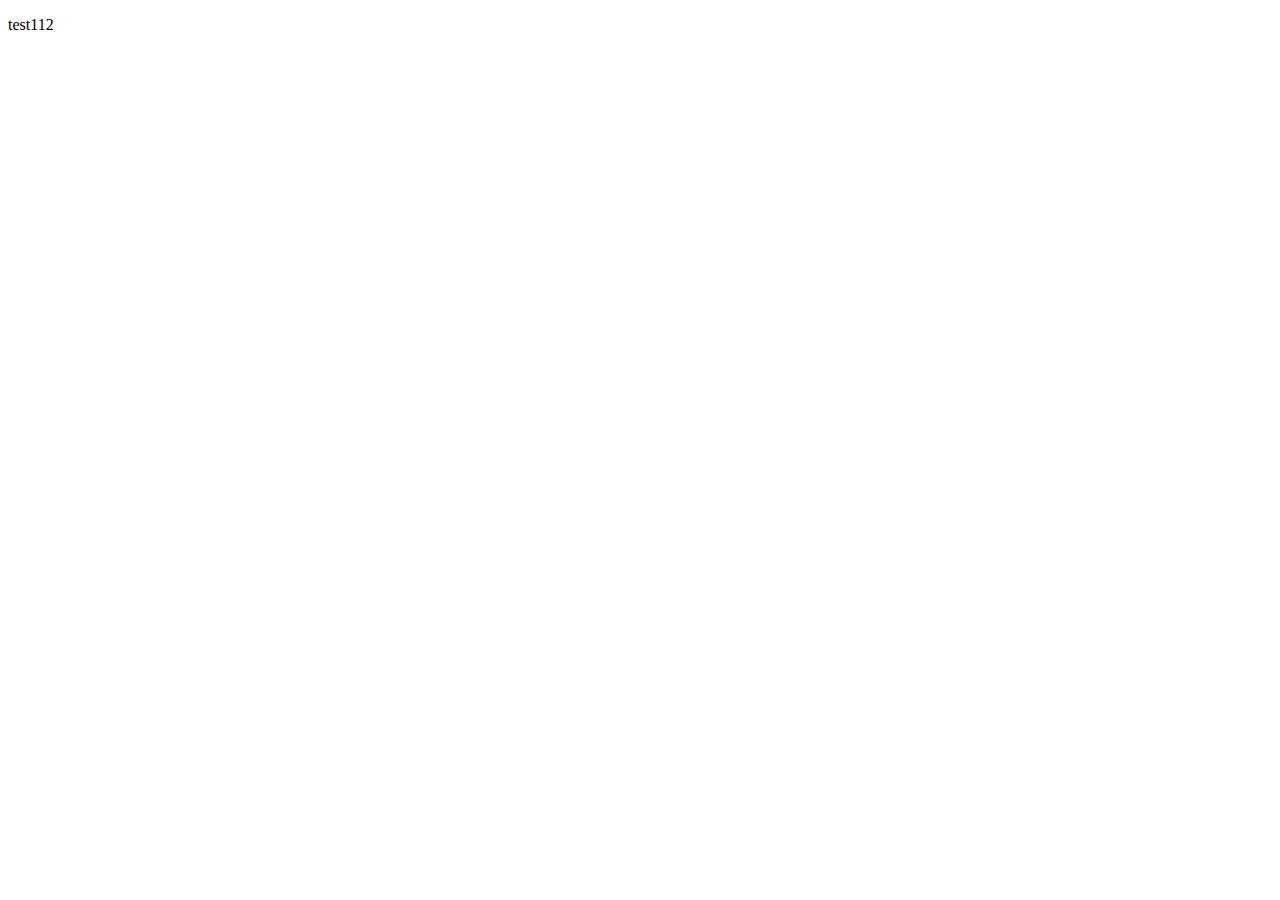
==== t1/d3/index.html @ 40c791f8 "test ssh" ====
<!DOCTYPE html>
<html lang="en">

<head>
    <meta charset="UTF-8">
    <meta name="viewport" content="width=device-width, initial-scale=1.0">
    <meta http-equiv="X-UA-Compatible" content="ie=edge">
    <link rel="stylesheet" type="text/css" href="main.css">

    <title>Document</title>
</head>

<body>
 <p>test112</p>
</body>

</html>
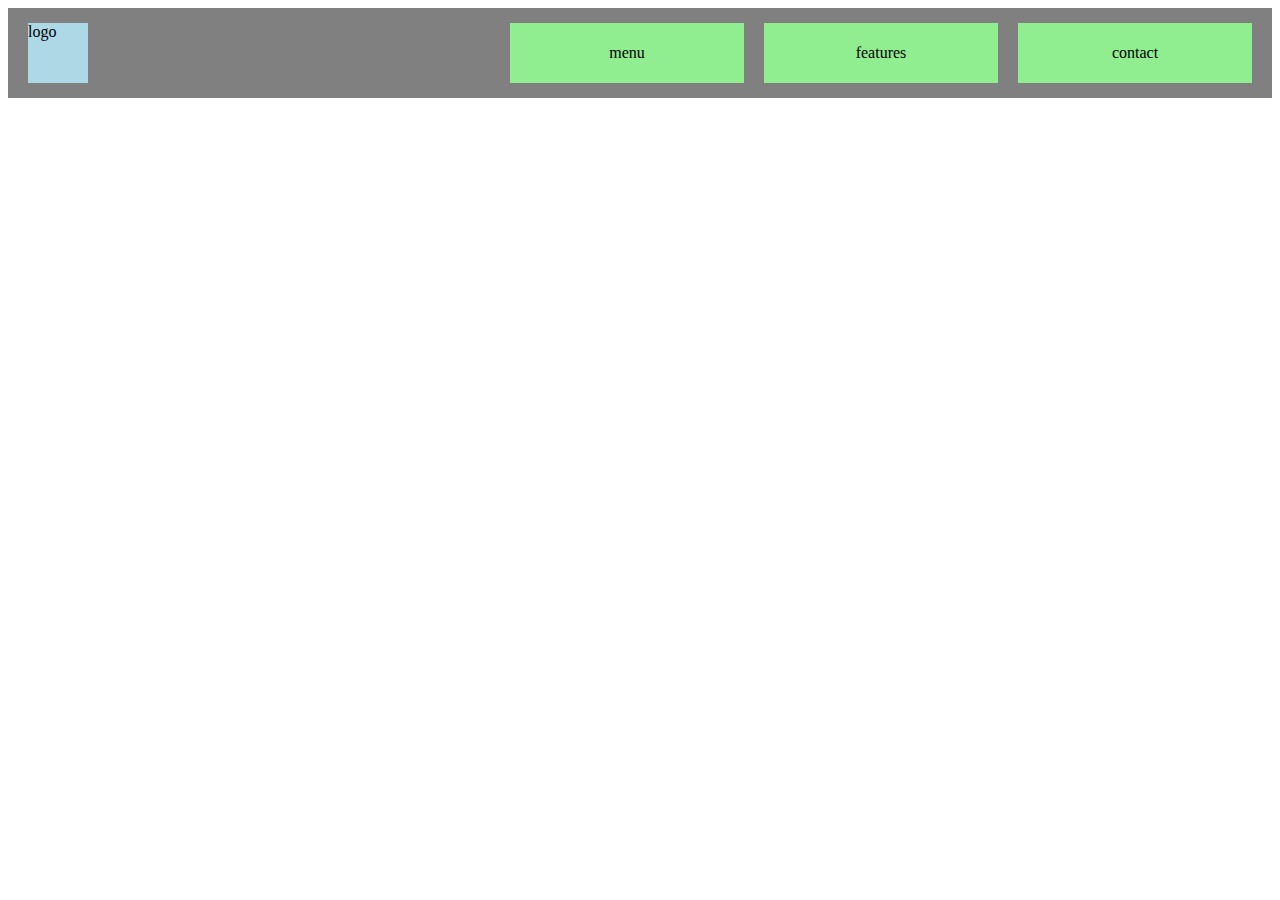
==== commit 23f5bbfc: "nav bar" ====
--- a/t1/d3/index.html
+++ b/t1/d3/index.html
@@ -5,13 +5,21 @@
     <meta charset="UTF-8">
     <meta name="viewport" content="width=device-width, initial-scale=1.0">
     <meta http-equiv="X-UA-Compatible" content="ie=edge">
-    <link rel="stylesheet" type="text/css" href="main.css">
+    <link rel="stylesheet" type="text/css" href="style.css">
 
     <title>Document</title>
 </head>
 
 <body>
- <p>test112</p>
+    <div id="nav">
+        <div class="logo"> logo </div>
+        <div class="menu">
+            <div class="menu-item">menu</div>
+            <div class="menu-item">features</div>
+            <div class="menu-item">contact</div>
+        </div>
+        
+    </div>
 </body>
 
 </html>--- a/t1/d3/style.css
+++ b/t1/d3/style.css
@@ -0,0 +1,73 @@
+#nav {
+    background: grey;
+    display: flex;
+    flex-direction: column;
+
+
+}
+
+.logo {
+    background: lightblue;
+    height: 60px;
+    width: 60px;
+    margin: 10px;
+}
+
+.menu {
+    display: flex;
+    justify-content: space-around;
+    align-items: stretch;
+    flex-direction: column;
+
+
+}
+
+.menu-item {
+    background: lightgreen;
+    height: 60px;
+    display: flex;
+    align-items: center;
+    justify-content: center;
+    margin: 10px;
+    flex-grow: 1;
+    
+    
+}
+
+
+
+@media (min-width: 600px) {
+    #nav {
+        height: 70px;
+        margin-bottom: 20px;
+        justify-content: space-between;
+        align-items: center;
+        padding: 10px;
+        flex-direction: row;
+        
+    }
+    
+    .logo {
+        background: lightblue;
+        height: 60px;
+        width: 60px
+    }
+    
+    .menu{
+        display: flex;
+        flex-grow: 0.5;
+        justify-content: space-around;
+        flex-direction: row;
+    
+    }
+    
+    .menu-item {
+        background: lightgreen;
+        height: 60px;
+        width: 100px;
+        display: flex;
+        align-items: center;
+        justify-content: center;
+        
+    }
+}